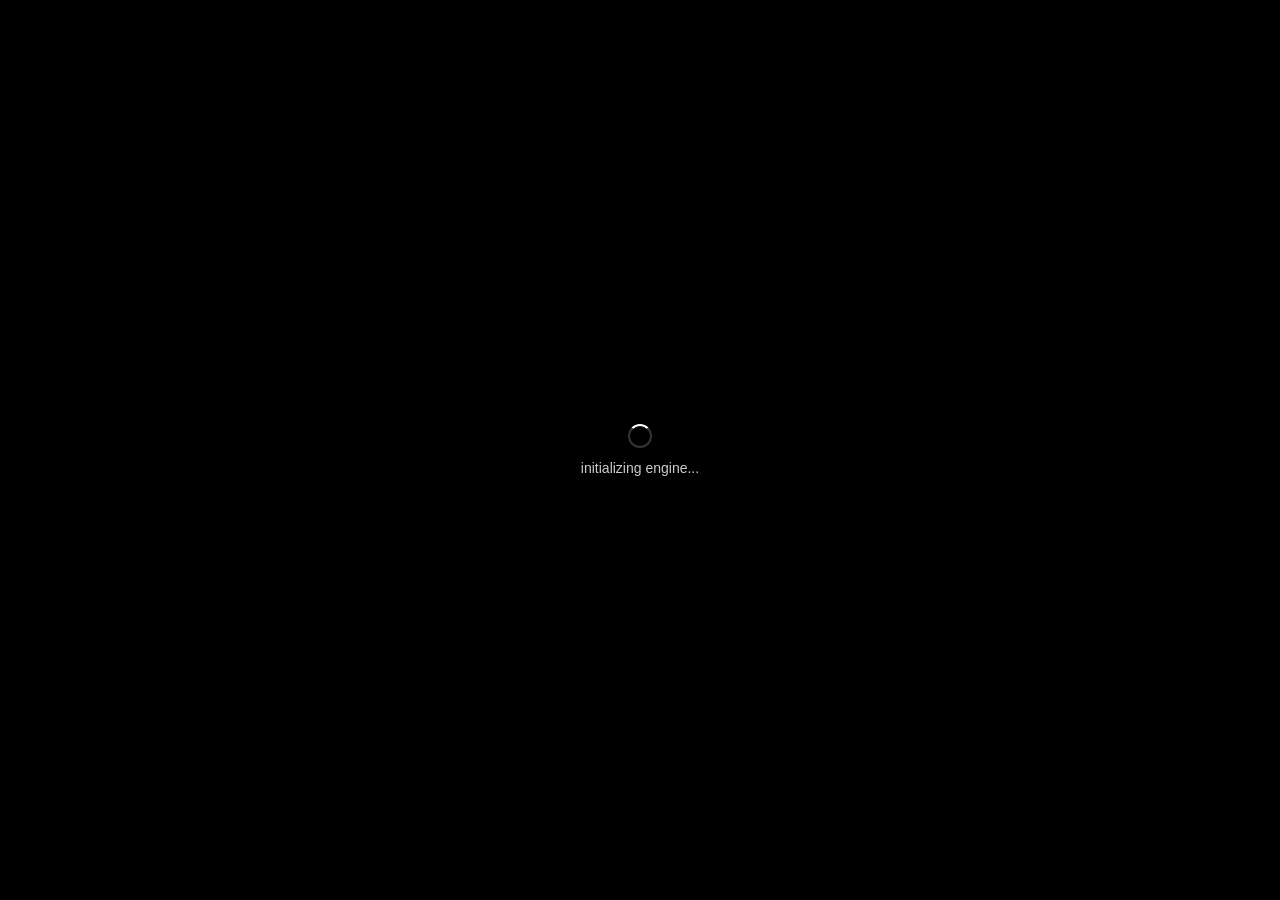
==== web/index.html @ b49cf596 "feat(web-ui): add burning ship button and update palette list" ====
<!DOCTYPE html>
<html lang="en">
<head>
    <meta charset="UTF-8">
    <meta name="viewport" content="width=device-width, initial-scale=1.0, maximum-scale=1.0, user-scalable=no, viewport-fit=cover">
    <meta name="apple-mobile-web-app-capable" content="yes">
    <meta name="apple-mobile-web-app-status-bar-style" content="black-translucent">
    <meta name="theme-color" content="#000000">
    <title>Mandelbrot Explorer</title>
    <link rel="stylesheet" href="style.css">
</head>
<body>
    <div id="loading-screen">
        <div class="spinner"></div>
        <div id="status">initializing engine...</div>
    </div>

    <canvas id="canvas" oncontextmenu="event.preventDefault()"></canvas>

    <div id="toolbar">
        <button onclick="Module._wasm_reset_view()">reset</button>
        <button onclick="Module._wasm_undo_zoom()">undo</button>
        <button onclick="toggleTour()" id="tourBtn">tour</button>
        <button onclick="Module._wasm_next_palette()" id="paletteBtn">palette</button>
        <button onclick="toggleGpu()" id="gpuBtn">gpu ✓</button>
        <button onclick="togglePrecision()" id="precisionBtn">32-bit</button>
        <button onclick="Module._wasm_toggle_julia()" id="juliaBtn">julia</button>
        <button onclick="Module._wasm_toggle_burning_ship()" id="shipBtn">ship</button>
        <button onclick="Module._wasm_adjust_iterations(100)">iter+</button>
        <button onclick="Module._wasm_adjust_iterations(-100)">iter-</button>
        <button onclick="copyLink()" id="copyBtn">copy link</button>
        <button onclick="downloadScreenshot()">screenshot</button>
    </div>

    <div id="debug-info"></div>
    <div id="zoom-box"></div>

    <div id="info">
        <span>Scroll=Zoom | L-Drag=Select | R-Drag=Pan | R=Reset | P=Pal | J=Julia | B=Ship | T=Tour | G=GPU | <span id="help-e-hint">E=64-bit | </span>S=Shot | Ctrl+Z=Undo | Arrows=Iter</span>
        <a href="https://github.com/tiw302/mandelbrot-c" target="_blank">github.com/tiw302/mandelbrot-c</a>
    </div>

    <script src="coi-serviceworker.js"></script>
    <script src="app.js"></script>
    <script async src="index.js"></script>
</body>
</html>
---- web/style.css ----
/* minimalist css reset */
* { margin: 0; padding: 0; box-sizing: border-box; -webkit-tap-highlight-color: transparent; }

@font-face {
    font-family: 'AppFont';
    src: url('assets/fonts/font.ttf') format('truetype');
}

body {
    background: #000;
    color: #ccc;
    font-family: 'AppFont', monospace;
    overflow: hidden;
    width: 100vw;
    height: 100vh;
    touch-action: none;
}

canvas {
    position: fixed;
    top: 0;
    left: 0;
    width: 100vw;
    height: 100vh;
    display: block;
    outline: none;
}

#toolbar {
    position: fixed;
    top: env(safe-area-inset-top, 0); 
    left: 0; right: 0;
    display: flex;
    flex-wrap: wrap;
    gap: 4px;
    padding: 8px;
    background: linear-gradient(to bottom, rgba(0,0,0,0.7), transparent);
    z-index: 10;
}

#toolbar button {
    background: rgba(34, 34, 34, 0.8);
    color: #eee;
    border: 1px solid #444;
    padding: 6px 8px;
    font-family: monospace;
    font-size: 12px;
    cursor: pointer;
    backdrop-filter: blur(4px);
    -webkit-backdrop-filter: blur(4px);
    border-radius: 2px;
    min-width: 65px;
    text-align: center;
}

#toolbar button:active { background: #555; }

@media (max-width: 600px) {
    #toolbar button { padding: 12px 16px; font-size: 13px; }
}

#debug-info {
    position: fixed;
    top: 50px;
    left: 10px;
    background: rgba(0, 0, 0, 0.7);
    color: #ffffff;
    padding: 8px 12px;
    font-size: 14px;
    border-radius: 4px;
    line-height: 1.4;
    white-space: pre;
    pointer-events: none;
    z-index: 10;
    backdrop-filter: blur(4px);
    -webkit-backdrop-filter: blur(4px);
}

@media (max-width: 600px) {
    #debug-info {
        top: auto;
        bottom: 35px; /* above the info bar */
        left: 5px;
        font-size: 11px;
        padding: 6px 10px;
        line-height: 1.3;
        background: rgba(0, 0, 0, 0.8);
    }
}

#zoom-box {
    position: fixed;
    border: 2px solid yellow;
    background: rgba(255, 255, 0, 0.2);
    pointer-events: none;
    display: none;
    z-index: 5;
}

#info {
    position: fixed;
    bottom: 0; left: 0; right: 0;
    padding: 4px 10px;
    background: rgba(0,0,0,0.6);
    font-size: 11px;
    color: #eee;
    z-index: 10;
    display: flex;
    justify-content: space-between;
    font-family: monospace;
    backdrop-filter: blur(4px);
    -webkit-backdrop-filter: blur(4px);
    border-top: 1px solid rgba(255,255,255,0.1);
}

#info a { color: #fff; text-decoration: none; opacity: 0.8; }
#info a:hover { opacity: 1; text-decoration: underline; }

@media (max-width: 600px) {
    #info { font-size: 9px; padding: 6px 8px; }
    #info span:first-child { display: none; } /* hide long text on mobile */
    #info::before { content: "Scroll/Pinch=Zoom | Drag=Move"; }
}

#loading-screen {
    position: fixed;
    inset: 0;
    background: #000;
    z-index: 100;
    display: flex;
    flex-direction: column;
    align-items: center;
    justify-content: center;
    font-size: 14px;
    font-family: -apple-system, sans-serif;
    transition: opacity 0.6s cubic-bezier(0.4, 0, 0.2, 1);
}

.spinner {
    width: 24px;
    height: 24px;
    border: 2px solid #333;
    border-top-color: #fff;
    border-radius: 50%;
    animation: spin 0.8s linear infinite;
    margin-bottom: 12px;
}

@keyframes spin { to { transform: rotate(360deg); } }
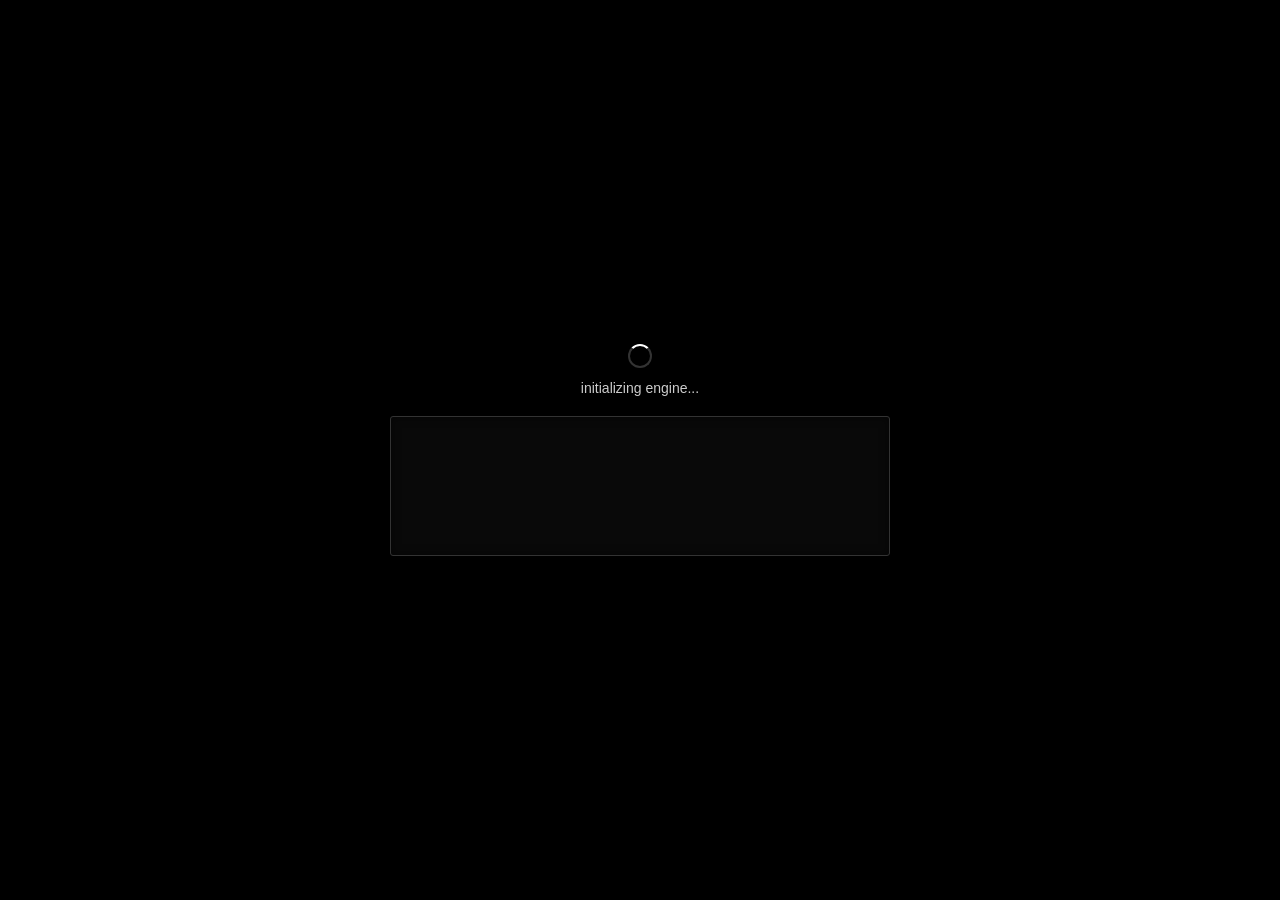
==== commit b5309adb: "web: design new interactive settings panel and logs console" ====
--- a/web/index.html
+++ b/web/index.html
@@ -13,26 +13,121 @@
     <div id="loading-screen">
         <div class="spinner"></div>
         <div id="status">initializing engine...</div>
+        <div id="loading-log"></div>
     </div>
 
     <canvas id="canvas" oncontextmenu="event.preventDefault()"></canvas>
 
-    <div id="toolbar">
-        <button onclick="Module._wasm_reset_view()">reset</button>
-        <button onclick="Module._wasm_undo_zoom()">undo</button>
-        <button onclick="toggleTour()" id="tourBtn">tour</button>
-        <button onclick="Module._wasm_next_palette()" id="paletteBtn">palette</button>
-        <button onclick="toggleGpu()" id="gpuBtn">gpu ✓</button>
-        <button onclick="togglePrecision()" id="precisionBtn">32-bit</button>
-        <button onclick="Module._wasm_toggle_julia()" id="juliaBtn">julia</button>
-        <button onclick="Module._wasm_toggle_burning_ship()" id="shipBtn">ship</button>
-        <button onclick="Module._wasm_adjust_iterations(100)">iter+</button>
-        <button onclick="Module._wasm_adjust_iterations(-100)">iter-</button>
-        <button onclick="copyLink()" id="copyBtn">copy link</button>
-        <button onclick="downloadScreenshot()">screenshot</button>
+    <div id="ui-overlay">
+        <div id="toolbar">
+            <button onclick="Module._wasm_reset_view()">reset</button>
+            <button onclick="Module._wasm_undo_zoom()">undo</button>
+            <button onclick="toggleTour()" id="tourBtn">tour</button>
+            <button onclick="Module._wasm_next_palette()" id="paletteBtn">palette</button>
+            <button onclick="toggleGpu()" id="gpuBtn">gpu ✓</button>
+            <button onclick="togglePrecision()" id="precisionBtn">32-bit</button>
+            <button onclick="Module._wasm_toggle_julia()" id="juliaBtn">julia</button>
+            <button onclick="Module._wasm_toggle_burning_ship()" id="shipBtn">ship</button>
+            <button onclick="Module._wasm_adjust_iterations(100)">iter+</button>
+            <button onclick="Module._wasm_adjust_iterations(-100)">iter-</button>
+            <button onclick="copyLink()" id="copyBtn">copy link</button>
+            <button onclick="downloadScreenshot()">screenshot</button>
+            <button onclick="toggleSettings()" id="settingsBtn">settings ⚙</button>
+        </div>
+        <div id="debug-info"></div>
     </div>
 
-    <div id="debug-info"></div>
+    <div id="settings-panel">
+        <div class="settings-title">--- settings ---</div>
+        <div class="settings-row">
+            <span>engine:</span>
+            <button onclick="toggleGpu()" id="setGpuBtn">cpu</button>
+        </div>
+        <div class="settings-row" id="setPrecisionRow">
+            <span>precision:</span>
+            <button onclick="togglePrecision()" id="setPrecisionBtn">32-bit</button>
+        </div>
+        <div class="settings-row">
+            <span>mode:</span>
+            <select onchange="changeFractalMode(this.value)" id="setFractalModeSelect">
+                <option value="mandelbrot">mandelbrot</option>
+                <option value="julia">julia</option>
+                <option value="ship">burning ship</option>
+            </select>
+        </div>
+        <div class="settings-row">
+            <span>palette:</span>
+            <select onchange="changePalette(this.value)" id="setPaletteSelect">
+                <option value="0">sine wave</option>
+                <option value="1">ultra fractal</option>
+                <option value="2">rainbow</option>
+                <option value="3">fire</option>
+                <option value="4">electric</option>
+                <option value="5">ice</option>
+                <option value="6">green</option>
+                <option value="7">monochrome</option>
+                <option value="8">cyclic</option>
+            </select>
+        </div>
+        <div class="settings-row">
+            <span>iterations:</span>
+            <div style="display: flex; gap: 6px; align-items: center;">
+                <button onclick="Module._wasm_adjust_iterations(-100)">-100</button>
+                <span id="setIterationsVal">500</span>
+                <button onclick="Module._wasm_adjust_iterations(100)">+100</button>
+            </div>
+        </div>
+
+        <div class="settings-title" style="margin-top: 6px;">--- coordinates ---</div>
+        <div class="settings-row">
+            <span>center re:</span>
+            <input type="text" id="setCenterRe" style="width: 140px;" onchange="updateCoordinatesFromSettings()">
+        </div>
+        <div class="settings-row">
+            <span>center im:</span>
+            <input type="text" id="setCenterIm" style="width: 140px;" onchange="updateCoordinatesFromSettings()">
+        </div>
+        <div class="settings-row">
+            <span>zoom:</span>
+            <input type="text" id="setZoom" style="width: 140px;" onchange="updateCoordinatesFromSettings()">
+        </div>
+
+        <div id="setJuliaCoordsRow" style="display: none; flex-direction: column; gap: 8px;">
+            <div class="settings-title" style="margin-top: 6px; border-bottom: none;">--- julia constant ---</div>
+            <div class="settings-row">
+                <span>julia re:</span>
+                <div style="display: flex; gap: 4px; align-items: center;">
+                    <button onclick="adjustJuliaC(-0.01, 0)">-</button>
+                    <input type="text" id="setJuliaRe" style="width: 80px;" onchange="updateCoordinatesFromSettings()">
+                    <button onclick="adjustJuliaC(0.01, 0)">+</button>
+                </div>
+            </div>
+            <div class="settings-row">
+                <span>julia im:</span>
+                <div style="display: flex; gap: 4px; align-items: center;">
+                    <button onclick="adjustJuliaC(0, -0.01)">-</button>
+                    <input type="text" id="setJuliaIm" style="width: 80px;" onchange="updateCoordinatesFromSettings()">
+                    <button onclick="adjustJuliaC(0, 0.01)">+</button>
+                </div>
+            </div>
+            <div class="settings-row">
+                <span>track pointer:</span>
+                <button onclick="toggleJuliaLock()" id="setJuliaLockBtn">unlocked</button>
+            </div>
+        </div>
+
+        <div class="settings-title" style="margin-top: 6px;">--- actions ---</div>
+        <div style="display: grid; grid-template-columns: 1fr 1fr; gap: 8px;">
+            <button onclick="Module._wasm_reset_view()">reset view</button>
+            <button onclick="Module._wasm_undo_zoom()">undo zoom</button>
+            <button onclick="toggleTour()" id="setTourBtn">start tour</button>
+            <button onclick="downloadScreenshot()">screenshot</button>
+            <button onclick="copyLink()" id="setCopyBtn" style="grid-column: span 2;">copy shareable link</button>
+        </div>
+
+        <button onclick="toggleSettings()" class="settings-close">close</button>
+    </div>
+
     <div id="zoom-box"></div>
 
     <div id="info">
--- a/web/style.css
+++ b/web/style.css
@@ -26,19 +26,29 @@
     outline: none;
 }
 
-#toolbar {
+/* ui overlay wrapper */
+#ui-overlay {
     position: fixed;
     top: env(safe-area-inset-top, 0); 
     left: 0; right: 0;
+    display: flex;
+    flex-direction: column;
+    z-index: 10;
+    pointer-events: none;
+}
+
+#toolbar {
     display: flex;
     flex-wrap: wrap;
     gap: 4px;
     padding: 8px;
     background: linear-gradient(to bottom, rgba(0,0,0,0.7), transparent);
-    z-index: 10;
+    pointer-events: auto;
+    width: 100%;
 }
 
 #toolbar button {
+    flex-shrink: 0;
     background: rgba(34, 34, 34, 0.8);
     color: #eee;
     border: 1px solid #444;
@@ -51,18 +61,25 @@
     border-radius: 2px;
     min-width: 65px;
     text-align: center;
-}
-
-#toolbar button:active { background: #555; }
-
-@media (max-width: 600px) {
-    #toolbar button { padding: 12px 16px; font-size: 13px; }
+    /* subtle animations */
+    transition: background-color 0.15s ease, border-color 0.15s ease, transform 0.1s ease;
+}
+
+#toolbar button:hover {
+    background: rgba(68, 68, 68, 0.9);
+    border-color: #666;
+    color: #fff;
+}
+
+#toolbar button:active {
+    background: rgba(85, 85, 85, 0.9);
+    transform: scale(0.95);
 }
 
 #debug-info {
-    position: fixed;
-    top: 50px;
-    left: 10px;
+    margin-top: 6px;
+    margin-left: 10px;
+    align-self: flex-start;
     background: rgba(0, 0, 0, 0.7);
     color: #ffffff;
     padding: 8px 12px;
@@ -71,16 +88,19 @@
     line-height: 1.4;
     white-space: pre;
     pointer-events: none;
-    z-index: 10;
     backdrop-filter: blur(4px);
     -webkit-backdrop-filter: blur(4px);
 }
 
 @media (max-width: 600px) {
     #debug-info {
+        position: fixed;
         top: auto;
         bottom: 35px; /* above the info bar */
         left: 5px;
+        align-self: auto;
+        margin-top: 0;
+        margin-left: 0;
         font-size: 11px;
         padding: 6px 10px;
         line-height: 1.3;
@@ -147,3 +167,111 @@
 }
 
 @keyframes spin { to { transform: rotate(360deg); } }
+
+/* console log terminal inside loading screen */
+#loading-log {
+    width: 85%;
+    max-width: 500px;
+    height: 140px;
+    margin-top: 20px;
+    background: rgba(10, 10, 10, 0.9);
+    border: 1px solid #333;
+    font-family: monospace;
+    font-size: 11px;
+    color: #ffffff;
+    padding: 8px 12px;
+    overflow-y: auto;
+    text-align: left;
+    white-space: pre-wrap;
+    border-radius: 3px;
+    box-shadow: inset 0 0 10px rgba(0, 0, 0, 0.5);
+    line-height: 1.4;
+}
+
+/* retro settings panel overlay */
+#settings-panel {
+    position: fixed;
+    top: 50%;
+    left: 50%;
+    transform: translate(-50%, -50%) scale(0.9);
+    background: rgba(20, 20, 20, 0.95);
+    color: #ccc;
+    border: 2px solid #555;
+    padding: 16px;
+    font-family: monospace;
+    z-index: 100;
+    width: 320px;
+    border-radius: 4px;
+    display: flex;
+    flex-direction: column;
+    gap: 12px;
+    box-shadow: 0 10px 30px rgba(0, 0, 0, 0.85);
+    /* popup transitions */
+    opacity: 0;
+    pointer-events: none;
+    transition: opacity 0.2s ease, transform 0.2s cubic-bezier(0.175, 0.885, 0.32, 1.275);
+}
+
+#settings-panel.active {
+    opacity: 1;
+    pointer-events: auto;
+    transform: translate(-50%, -50%) scale(1);
+}
+
+.settings-title {
+    font-weight: bold;
+    text-align: center;
+    border-bottom: 1px dashed #555;
+    padding-bottom: 6px;
+    text-transform: uppercase;
+    color: #eee;
+}
+
+.settings-row {
+    display: flex;
+    justify-content: space-between;
+    align-items: center;
+    font-size: 13px;
+}
+
+#settings-panel button, #settings-panel select, #settings-panel input {
+    background: rgba(45, 45, 45, 0.8);
+    color: #eee;
+    border: 1px solid #555;
+    padding: 4px 8px;
+    font-family: monospace;
+    font-size: 12px;
+    border-radius: 2px;
+    outline: none;
+}
+
+#settings-panel button, #settings-panel select {
+    cursor: pointer;
+    transition: background-color 0.15s ease, transform 0.1s ease;
+}
+
+#settings-panel button:hover, #settings-panel select:hover {
+    background: rgba(68, 68, 68, 0.9);
+}
+
+#settings-panel button:active {
+    background: rgba(85, 85, 85, 0.9);
+    transform: scale(0.95);
+}
+
+#settings-panel input {
+    background: rgba(10, 10, 10, 0.8);
+    border: 1px solid #555;
+    padding: 3px 6px;
+    color: #fff;
+}
+
+#settings-panel input:focus {
+    border-color: #888;
+}
+
+.settings-close {
+    margin-top: 8px;
+    align-self: center;
+    width: 80px;
+}
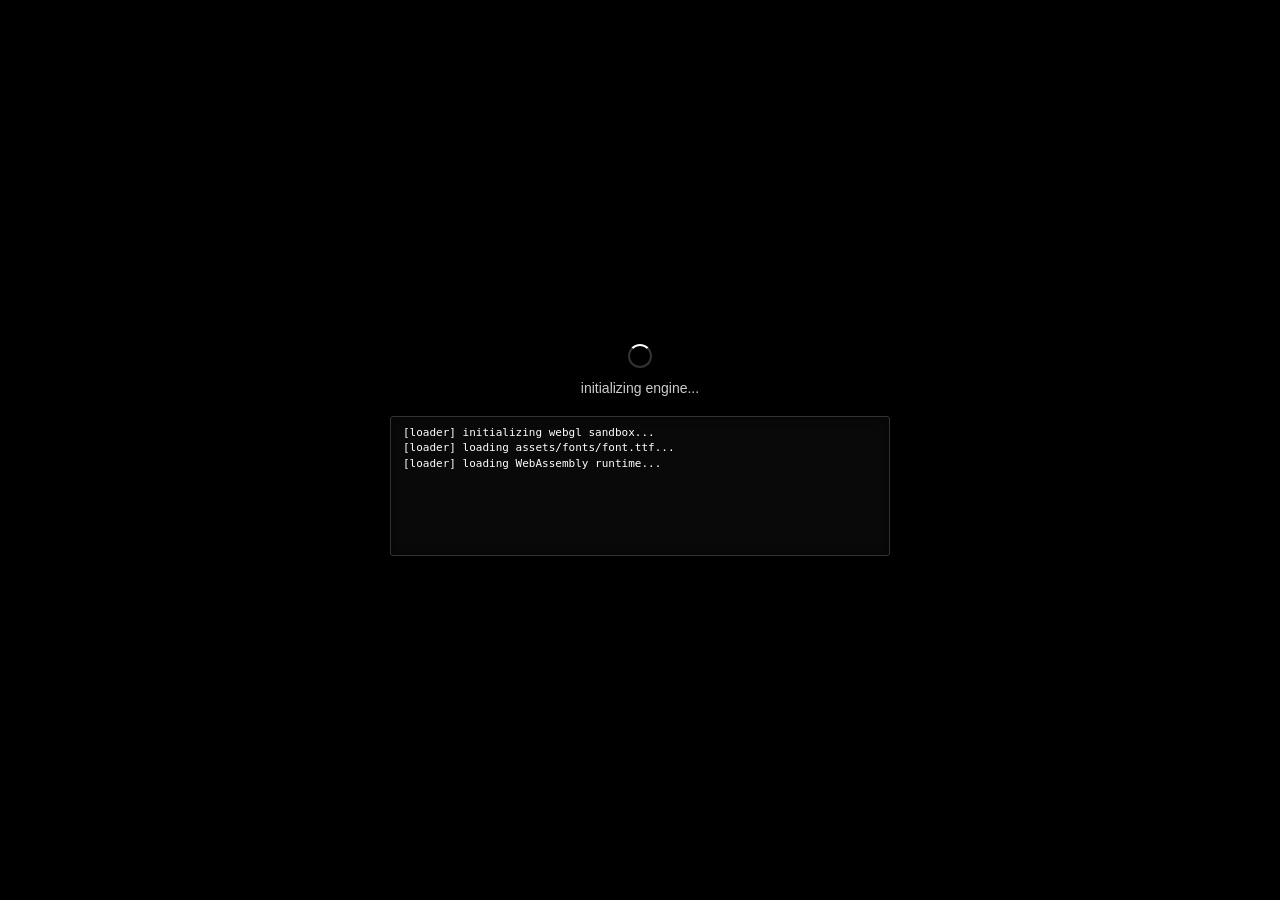
==== commit 6e822d0b: "feat: add alert for disabled 128-bit mode and update default iters" ====
--- a/web/index.html
+++ b/web/index.html
@@ -73,7 +73,7 @@
             <span>iterations:</span>
             <div style="display: flex; gap: 6px; align-items: center;">
                 <button onclick="Module._wasm_adjust_iterations(-100)">-100</button>
-                <span id="setIterationsVal">500</span>
+                <span id="setIterationsVal">350</span>
                 <button onclick="Module._wasm_adjust_iterations(100)">+100</button>
             </div>
         </div>
@@ -128,10 +128,21 @@
         <button onclick="toggleSettings()" class="settings-close">close</button>
     </div>
 
+    <div id="alert-panel">
+        <div class="settings-title">--- precision disabled ---</div>
+        <div style="font-size: 13px; line-height: 1.5; text-align: center; margin: 10px 0;">
+            128-bit precision requires intense computational power and is disabled on the Web version to prevent browser freezes.<br><br>
+            To use 128-bit mode, please compile and run the Desktop (C) version of this application locally.
+        </div>
+        <div style="display: flex; justify-content: center;">
+            <button onclick="closeAlert()" class="settings-close">dismiss</button>
+        </div>
+    </div>
+
     <div id="zoom-box"></div>
 
     <div id="info">
-        <span>Scroll=Zoom | L-Drag=Select | R-Drag=Pan | R=Reset | P=Pal | J=Julia | B=Ship | T=Tour | G=GPU | <span id="help-e-hint">E=64-bit | </span>S=Shot | Ctrl+Z=Undo | Arrows=Iter</span>
+        <span>Scroll=Zoom | L-Drag=Select | R-Drag=Pan | R=Reset | P=Pal | J=Julia | B=Ship | T=Tour | G=GPU | <span id="help-e-hint">E=Prec | </span>S=Shot | Ctrl+Z=Undo | Arrows=Iter</span>
         <a href="https://github.com/tiw302/mandelbrot-c" target="_blank">github.com/tiw302/mandelbrot-c</a>
     </div>
 
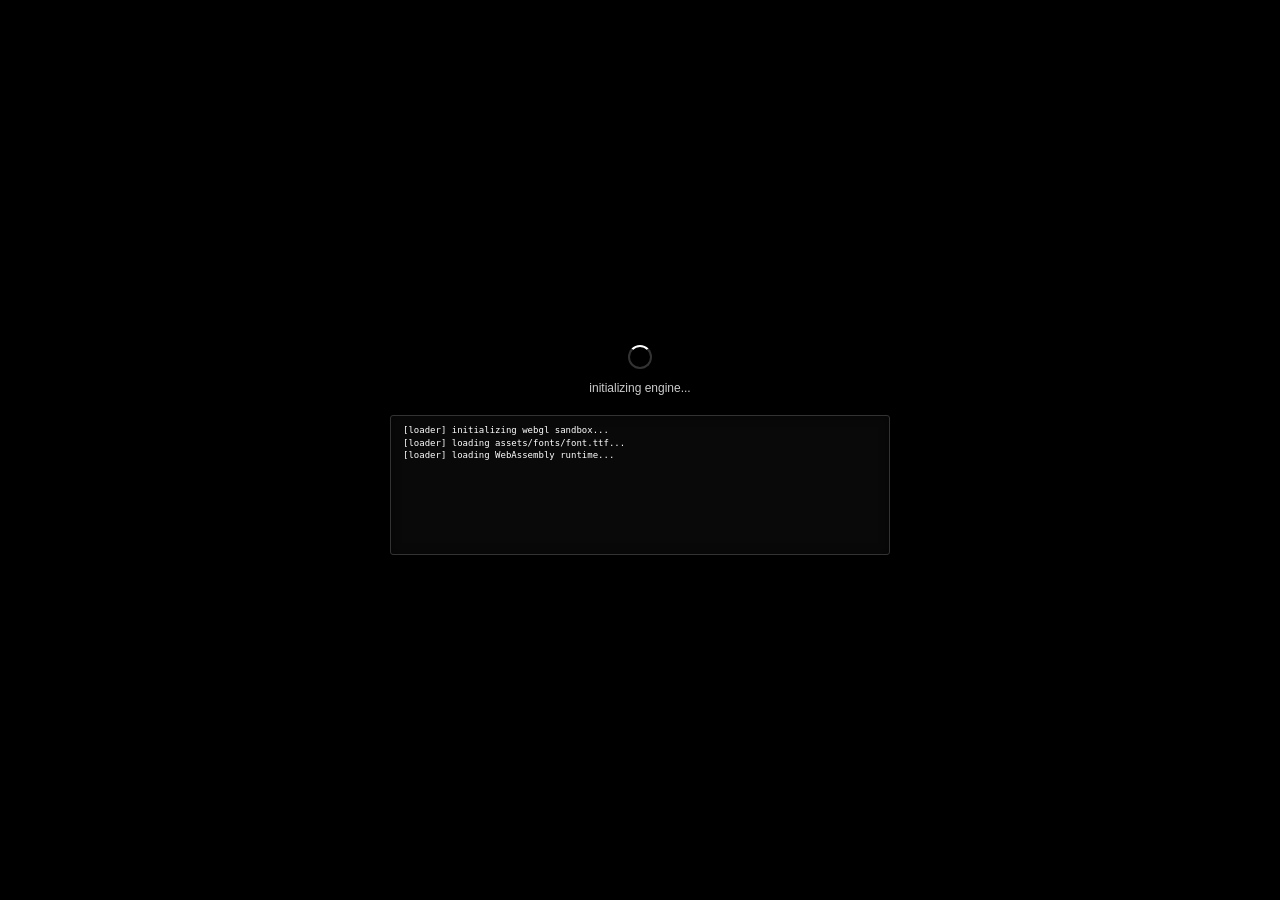
==== commit 9217ce37: "feat(web): update web frontend index.html • Implement significant additions and enhancements in inde" ====
--- a/web/index.html
+++ b/web/index.html
@@ -1,14 +1,27 @@
 <!DOCTYPE html>
 <html lang="en">
+
 <head>
     <meta charset="UTF-8">
-    <meta name="viewport" content="width=device-width, initial-scale=1.0, maximum-scale=1.0, user-scalable=no, viewport-fit=cover">
+    <meta name="viewport"
+        content="width=device-width, initial-scale=1.0, maximum-scale=1.0, user-scalable=no, viewport-fit=cover">
     <meta name="apple-mobile-web-app-capable" content="yes">
     <meta name="apple-mobile-web-app-status-bar-style" content="black-translucent">
     <meta name="theme-color" content="#000000">
     <title>Mandelbrot Explorer</title>
+    <style>
+        .btn-icon {
+            width: 10px;
+            height: 10px;
+            vertical-align: middle;
+            margin-right: 4px;
+            margin-top: -2px;
+            pointer-events: none;
+        }
+    </style>
     <link rel="stylesheet" href="style.css">
 </head>
+
 <body>
     <div id="loading-screen">
         <div class="spinner"></div>
@@ -20,19 +33,21 @@
 
     <div id="ui-overlay">
         <div id="toolbar">
-            <button onclick="Module._wasm_reset_view()">reset</button>
-            <button onclick="Module._wasm_undo_zoom()">undo</button>
-            <button onclick="toggleTour()" id="tourBtn">tour</button>
-            <button onclick="Module._wasm_next_palette()" id="paletteBtn">palette</button>
-            <button onclick="toggleGpu()" id="gpuBtn">gpu ✓</button>
-            <button onclick="togglePrecision()" id="precisionBtn">32-bit</button>
-            <button onclick="Module._wasm_toggle_julia()" id="juliaBtn">julia</button>
-            <button onclick="Module._wasm_toggle_burning_ship()" id="shipBtn">ship</button>
-            <button onclick="Module._wasm_adjust_iterations(100)">iter+</button>
-            <button onclick="Module._wasm_adjust_iterations(-100)">iter-</button>
-            <button onclick="copyLink()" id="copyBtn">copy link</button>
-            <button onclick="downloadScreenshot()">screenshot</button>
-            <button onclick="toggleSettings()" id="settingsBtn">settings ⚙</button>
+            <button onclick="Module._wasm_reset_view()" title="Reset View (R)"><img src="assets/icons/reset.svg" class="btn-icon">reset (R)</button>
+            <button onclick="Module._wasm_undo_zoom()" title="Undo Zoom (Ctrl+Z)"><img src="assets/icons/undo.svg" class="btn-icon">undo (Ctrl+Z)</button>
+            <button onclick="toggleTour()" id="tourBtn" title="Toggle Tour (T)"><img src="assets/icons/tour.svg" class="btn-icon">tour (T)</button>
+            <button onclick="Module._wasm_next_palette()" id="paletteBtn" title="Next Palette (P)"><img src="assets/icons/palette.svg" class="btn-icon">palette (P)</button>
+            <button onclick="toggleGpu()" id="gpuBtn" title="Toggle GPU/CPU (G)"><img src="assets/icons/gpu.svg" class="btn-icon">gpu ✓ (G)</button>
+            <button onclick="togglePrecision()" id="precisionBtn" title="Toggle Precision (E)"><img src="assets/icons/precision.svg" class="btn-icon">32-bit (E)</button>
+            <button onclick="Module._wasm_toggle_julia()" id="juliaBtn" title="Toggle Julia Mode (J)"><img src="assets/icons/julia.svg" class="btn-icon">julia (J)</button>
+            <button onclick="toggleJuliaLock()" id="juliaLockToolbarBtn" style="display: none;" title="Toggle Julia Lock (L)"><img src="assets/icons/unlock.svg" class="btn-icon" id="toolbarLockIcon">unlocked (L)</button>
+            <button onclick="Module._wasm_cycle_fractal()" id="fractalBtn" title="Cycle Fractal Mode (F)"><img src="assets/icons/fractal.svg" class="btn-icon">fractal (F)</button>
+            <button onclick="Module._wasm_adjust_iterations(100)" title="Increase Iterations (ArrowUp)"><img src="assets/icons/plus.svg" class="btn-icon">iter+ (↑)</button>
+            <button onclick="Module._wasm_adjust_iterations(-100)" title="Decrease Iterations (ArrowDown)"><img src="assets/icons/minus.svg" class="btn-icon">iter- (↓)</button>
+            <button onclick="copyLink()" id="copyBtn" title="Copy Link (C)"><img src="assets/icons/copy.svg" class="btn-icon">copy link (C)</button>
+            <button onclick="downloadScreenshot()" title="Save Screenshot (S)"><img src="assets/icons/screenshot.svg" class="btn-icon">screenshot (S)</button>
+            <button onclick="toggleInfo()" id="infoBtn" title="About / Info (I)"><img src="assets/icons/about.svg" class="btn-icon">about (I)</button>
+            <button onclick="toggleSettings()" id="settingsBtn" title="Settings / Options (O)"><img src="assets/icons/settings.svg" class="btn-icon">settings (O)</button>
         </div>
         <div id="debug-info"></div>
     </div>
@@ -50,23 +65,13 @@
         <div class="settings-row">
             <span>mode:</span>
             <select onchange="changeFractalMode(this.value)" id="setFractalModeSelect">
-                <option value="mandelbrot">mandelbrot</option>
-                <option value="julia">julia</option>
-                <option value="ship">burning ship</option>
+                <option value="loading">loading...</option>
             </select>
         </div>
         <div class="settings-row">
             <span>palette:</span>
             <select onchange="changePalette(this.value)" id="setPaletteSelect">
-                <option value="0">sine wave</option>
-                <option value="1">ultra fractal</option>
-                <option value="2">rainbow</option>
-                <option value="3">fire</option>
-                <option value="4">electric</option>
-                <option value="5">ice</option>
-                <option value="6">green</option>
-                <option value="7">monochrome</option>
-                <option value="8">cyclic</option>
+                <option value="loading">loading...</option>
             </select>
         </div>
         <div class="settings-row">
@@ -90,6 +95,11 @@
         <div class="settings-row">
             <span>zoom:</span>
             <input type="text" id="setZoom" style="width: 140px;" onchange="updateCoordinatesFromSettings()">
+        </div>
+
+        <div class="settings-row">
+            <span>julia mode:</span>
+            <button onclick="Module._wasm_toggle_julia()" id="setJuliaBtn">OFF</button>
         </div>
 
         <div id="setJuliaCoordsRow" style="display: none; flex-direction: column; gap: 8px;">
@@ -117,12 +127,21 @@
         </div>
 
         <div class="settings-title" style="margin-top: 6px;">--- actions ---</div>
+        <div class="settings-row" style="margin-bottom: 8px;">
+            <span>tour speed:</span>
+            <div style="display: flex; gap: 6px; align-items: center; flex: 1; margin-left: 10px;">
+                <input type="range" id="setTourSpeed" min="0.1" max="5.0" step="0.1" value="1.0" style="flex: 1;" onchange="updateTourSpeed(this.value)" oninput="document.getElementById('tourSpeedVal').innerText = parseFloat(this.value).toFixed(1) + 'x'">
+                <span id="tourSpeedVal" style="width: 25px; text-align: right;">1.0x</span>
+            </div>
+        </div>
         <div style="display: grid; grid-template-columns: 1fr 1fr; gap: 8px;">
-            <button onclick="Module._wasm_reset_view()">reset view</button>
-            <button onclick="Module._wasm_undo_zoom()">undo zoom</button>
-            <button onclick="toggleTour()" id="setTourBtn">start tour</button>
-            <button onclick="downloadScreenshot()">screenshot</button>
-            <button onclick="copyLink()" id="setCopyBtn" style="grid-column: span 2;">copy shareable link</button>
+            <button onclick="Module._wasm_reset_view()"><img src="assets/icons/reset.svg" class="btn-icon">reset view (R)</button>
+            <button onclick="Module._wasm_undo_zoom()"><img src="assets/icons/undo.svg" class="btn-icon">undo zoom (Ctrl+Z)</button>
+            <button onclick="toggleTour()" id="setTourBtn"><img src="assets/icons/tour.svg" class="btn-icon">start tour (T)</button>
+            <button onclick="downloadScreenshot()"><img src="assets/icons/screenshot.svg" class="btn-icon">screenshot (S)</button>
+            <button onclick="copyLink()" id="setCopyBtn"><img src="assets/icons/copy.svg" class="btn-icon">copy link (C)</button>
+            <button onclick="showSystemLogs()"><img src="assets/icons/terminal.svg" class="btn-icon">view system logs</button>
+            <button onclick="window.open('https://github.com/tiw302/mandelbrot-c', '_blank')" style="grid-column: span 2;"><img src="assets/icons/github.svg" class="btn-icon">view source (github)</button>
         </div>
 
         <button onclick="toggleSettings()" class="settings-close">close</button>
@@ -131,7 +150,8 @@
     <div id="alert-panel">
         <div class="settings-title">--- precision disabled ---</div>
         <div style="font-size: 13px; line-height: 1.5; text-align: center; margin: 10px 0;">
-            128-bit precision requires intense computational power and is disabled on the Web version to prevent browser freezes.<br><br>
+            128-bit precision requires intense computational power and is disabled on the Web version to prevent browser
+            freezes.<br><br>
             To use 128-bit mode, please compile and run the Desktop (C) version of this application locally.
         </div>
         <div style="display: flex; justify-content: center;">
@@ -139,15 +159,50 @@
         </div>
     </div>
 
+    <div id="error-overlay" style="display: none; position: fixed; top: 0; left: 0; width: 100vw; height: 100vh; background: rgba(0,0,0,0.85); z-index: 10000; flex-direction: column; justify-content: center; align-items: center; text-align: center; color: #ff5555; padding: 20px; box-sizing: border-box;">
+        <h2 style="margin: 0 0 15px 0;">Fatal Error</h2>
+        <div id="error-message" style="font-size: 14px; max-width: 600px; word-wrap: break-word; font-family: monospace; line-height: 1.5;"></div>
+        <button onclick="location.reload()" style="margin-top: 25px; padding: 10px 20px; background: #ff5555; color: #000; border: none; font-weight: bold; cursor: pointer;">Reload Application</button>
+    </div>
+
+
+    <div id="info-panel">
+        <div class="settings-title">--- about mandelbrot-c ---</div>
+        <div style="font-size: 12px; line-height: 1.4; margin: 10px 0; max-height: 300px; overflow-y: auto; padding-right: 5px; text-transform: lowercase;">
+            <p style="margin-bottom: 8px; color: #fff;">a high-performance fractal explorer written in c99.</p>
+
+            <p style="margin-bottom: 4px;"><strong>features:</strong></p>
+            <ul style="margin-left: 15px; margin-bottom: 8px; font-size: 11px;">
+                <li style="margin-bottom: 4px;">explore mandelbrot, burning ship, tricorn, celtic, and buffalo.</li>
+                <li style="margin-bottom: 4px;">interactive julia mode with coordinate tracking (press J).</li>
+                <li style="margin-bottom: 4px;">automated tour mode for cinematic exploration (press T).</li>
+                <li>multi-threaded cpu & webgl 2.0 gpu rendering.</li>
+            </ul>
+
+            <p style="margin-bottom: 4px;"><strong>web vs desktop app:</strong></p>
+            <ul style="margin-left: 15px; margin-bottom: 8px; font-size: 11px;">
+                <li style="margin-bottom: 4px;">web: supports url sharing, screenshots, and 64-bit gpu precision.</li>
+                <li>desktop: adds 128-bit deep zoom precision, video recording, 8k mega screenshots, and local bookmarks.</li>
+            </ul>
+
+            <p style="margin-bottom: 4px; font-size: 11px; color: #aaa;"><strong>tech stack:</strong> c99, webgl 2.0, sokol_gfx, emscripten (wasm)</p>
+        </div>
+        <div style="display: flex; justify-content: center;">
+            <button onclick="toggleInfo()" class="settings-close">close</button>
+        </div>
+    </div>
+
     <div id="zoom-box"></div>
 
     <div id="info">
-        <span>Scroll=Zoom | L-Drag=Select | R-Drag=Pan | R=Reset | P=Pal | J=Julia | B=Ship | T=Tour | G=GPU | <span id="help-e-hint">E=Prec | </span>S=Shot | Ctrl+Z=Undo | Arrows=Iter</span>
-        <a href="https://github.com/tiw302/mandelbrot-c" target="_blank">github.com/tiw302/mandelbrot-c</a>
+        <span>Scroll=Zoom | L-Drag=Select | R-Drag=Pan | R=Reset | P=Pal | J=Julia | L=Lock | F=Fractal | T=Tour | G=GPU | <span
+                id="help-e-hint">E=Prec | </span>S=Shot | C=Copy | I=Info | O=Opt | Ctrl+Z=Undo | Arrows=Iter</span>
+        <a href="https://github.com/tiw302/mandelbrot-c" target="_blank"><img src="assets/icons/github.svg" class="btn-icon">github.com/tiw302/mandelbrot-c</a>
     </div>
 
     <script src="coi-serviceworker.js"></script>
     <script src="app.js"></script>
     <script async src="index.js"></script>
 </body>
+
 </html>
--- a/web/style.css
+++ b/web/style.css
@@ -1,5 +1,9 @@
-/* minimalist css reset */
-* { margin: 0; padding: 0; box-sizing: border-box; -webkit-tap-highlight-color: transparent; }
+* {
+    margin: 0;
+    padding: 0;
+    box-sizing: border-box;
+    -webkit-tap-highlight-color: transparent;
+}
 
 @font-face {
     font-family: 'AppFont';
@@ -29,8 +33,9 @@
 /* ui overlay wrapper */
 #ui-overlay {
     position: fixed;
-    top: env(safe-area-inset-top, 0); 
-    left: 0; right: 0;
+    top: env(safe-area-inset-top, 0);
+    left: 0;
+    right: 0;
     display: flex;
     flex-direction: column;
     z-index: 10;
@@ -42,7 +47,7 @@
     flex-wrap: wrap;
     gap: 4px;
     padding: 8px;
-    background: linear-gradient(to bottom, rgba(0,0,0,0.7), transparent);
+    background: linear-gradient(to bottom, rgba(0, 0, 0, 0.7), transparent);
     pointer-events: auto;
     width: 100%;
 }
@@ -54,14 +59,13 @@
     border: 1px solid #444;
     padding: 6px 8px;
     font-family: monospace;
-    font-size: 12px;
+    font-size: 8px;
     cursor: pointer;
     backdrop-filter: blur(4px);
     -webkit-backdrop-filter: blur(4px);
     border-radius: 2px;
     min-width: 65px;
     text-align: center;
-    /* subtle animations */
     transition: background-color 0.15s ease, border-color 0.15s ease, transform 0.1s ease;
 }
 
@@ -77,34 +81,40 @@
 }
 
 #debug-info {
-    margin-top: 6px;
+    display: block; /* Permanently show it */
+    align-self: flex-start;
+    margin-top: 10px;
     margin-left: 10px;
-    align-self: flex-start;
     background: rgba(0, 0, 0, 0.7);
     color: #ffffff;
-    padding: 8px 12px;
-    font-size: 14px;
-    border-radius: 4px;
-    line-height: 1.4;
+    padding: 10px 14px;
+    font-size: 11px;
+    border-radius: 3px;
+    line-height: 1.5;
     white-space: pre;
     pointer-events: none;
     backdrop-filter: blur(4px);
     -webkit-backdrop-filter: blur(4px);
+    border: 1px solid rgba(255, 255, 255, 0.15);
+    z-index: 20;
+    box-shadow: 0 4px 6px rgba(0, 0, 0, 0.3);
 }
 
 @media (max-width: 600px) {
     #debug-info {
-        position: fixed;
-        top: auto;
-        bottom: 35px; /* above the info bar */
-        left: 5px;
-        align-self: auto;
-        margin-top: 0;
-        margin-left: 0;
-        font-size: 11px;
-        padding: 6px 10px;
+        margin-top: auto; /* Push it down if in flex column */
+        position: fixed; /* On mobile, keep it fixed to the bottom to save space */
+        bottom: 55px; /* Moved up to avoid overlapping with #info */
+        left: 5px; /* Move to left side on mobile */
+        right: auto;
+        font-size: 8px; /* Much smaller text */
+        padding: 6px 8px;
         line-height: 1.3;
-        background: rgba(0, 0, 0, 0.8);
+        border-radius: 4px;
+    }
+
+    #info span {
+        display: none; /* Hide keyboard shortcuts on mobile */
     }
 }
 
@@ -119,10 +129,12 @@
 
 #info {
     position: fixed;
-    bottom: 0; left: 0; right: 0;
+    bottom: 0;
+    left: 0;
+    right: 0;
     padding: 4px 10px;
-    background: rgba(0,0,0,0.6);
-    font-size: 11px;
+    background: rgba(0, 0, 0, 0.6);
+    font-size: 9px;
     color: #eee;
     z-index: 10;
     display: flex;
@@ -130,16 +142,35 @@
     font-family: monospace;
     backdrop-filter: blur(4px);
     -webkit-backdrop-filter: blur(4px);
-    border-top: 1px solid rgba(255,255,255,0.1);
-}
-
-#info a { color: #fff; text-decoration: none; opacity: 0.8; }
-#info a:hover { opacity: 1; text-decoration: underline; }
+    border-top: 1px solid rgba(255, 255, 255, 0.1);
+    pointer-events: none;
+}
+
+#info a {
+    color: #fff;
+    text-decoration: none;
+    opacity: 0.8;
+    pointer-events: auto;
+}
+
+#info a:hover {
+    opacity: 1;
+    text-decoration: underline;
+}
 
 @media (max-width: 600px) {
-    #info { font-size: 9px; padding: 6px 8px; }
-    #info span:first-child { display: none; } /* hide long text on mobile */
-    #info::before { content: "Scroll/Pinch=Zoom | Drag=Move"; }
+    #info {
+        font-size: 7px;
+        padding: 6px 8px;
+    }
+
+    #info span:first-child {
+        display: none;
+    }
+
+    #info::before {
+        content: "Scroll/Pinch=Zoom | Drag=Move";
+    }
 }
 
 #loading-screen {
@@ -151,7 +182,7 @@
     flex-direction: column;
     align-items: center;
     justify-content: center;
-    font-size: 14px;
+    font-size: 12px;
     font-family: -apple-system, sans-serif;
     transition: opacity 0.6s cubic-bezier(0.4, 0, 0.2, 1);
 }
@@ -166,9 +197,12 @@
     margin-bottom: 12px;
 }
 
-@keyframes spin { to { transform: rotate(360deg); } }
-
-/* console log terminal inside loading screen */
+@keyframes spin {
+    to {
+        transform: rotate(360deg);
+    }
+}
+
 #loading-log {
     width: 85%;
     max-width: 500px;
@@ -177,7 +211,7 @@
     background: rgba(10, 10, 10, 0.9);
     border: 1px solid #333;
     font-family: monospace;
-    font-size: 11px;
+    font-size: 9px;
     color: #ffffff;
     padding: 8px 12px;
     overflow-y: auto;
@@ -188,8 +222,9 @@
     line-height: 1.4;
 }
 
-/* retro settings panel overlay */
-#settings-panel {
+#settings-panel,
+#info-panel,
+#alert-panel {
     position: fixed;
     top: 50%;
     left: 50%;
@@ -206,13 +241,14 @@
     flex-direction: column;
     gap: 12px;
     box-shadow: 0 10px 30px rgba(0, 0, 0, 0.85);
-    /* popup transitions */
     opacity: 0;
     pointer-events: none;
     transition: opacity 0.2s ease, transform 0.2s cubic-bezier(0.175, 0.885, 0.32, 1.275);
 }
 
-#settings-panel.active {
+#settings-panel.active,
+#info-panel.active,
+#alert-panel.active {
     opacity: 1;
     pointer-events: auto;
     transform: translate(-50%, -50%) scale(1);
@@ -231,30 +267,42 @@
     display: flex;
     justify-content: space-between;
     align-items: center;
-    font-size: 13px;
-}
-
-#settings-panel button, #settings-panel select, #settings-panel input {
+    font-size: 11px;
+}
+
+#settings-panel button,
+#settings-panel select,
+#settings-panel input,
+#info-panel button,
+#alert-panel button {
     background: rgba(45, 45, 45, 0.8);
     color: #eee;
     border: 1px solid #555;
     padding: 4px 8px;
     font-family: monospace;
-    font-size: 12px;
+    font-size: 10px;
     border-radius: 2px;
     outline: none;
 }
 
-#settings-panel button, #settings-panel select {
+#settings-panel button,
+#settings-panel select,
+#info-panel button,
+#alert-panel button {
     cursor: pointer;
     transition: background-color 0.15s ease, transform 0.1s ease;
 }
 
-#settings-panel button:hover, #settings-panel select:hover {
+#settings-panel button:hover,
+#settings-panel select:hover,
+#info-panel button:hover,
+#alert-panel button:hover {
     background: rgba(68, 68, 68, 0.9);
 }
 
-#settings-panel button:active {
+#settings-panel button:active,
+#info-panel button:active,
+#alert-panel button:active {
     background: rgba(85, 85, 85, 0.9);
     transform: scale(0.95);
 }
@@ -275,3 +323,25 @@
     align-self: center;
     width: 80px;
 }
+
+#settings-panel button.settings-close,
+#info-panel button.settings-close,
+#alert-panel button.settings-close {
+    background: rgba(180, 40, 40, 0.8);
+    border-color: #aa3333;
+    color: #ffcccc;
+}
+
+#settings-panel button.settings-close:hover,
+#info-panel button.settings-close:hover,
+#alert-panel button.settings-close:hover {
+    background: rgba(220, 50, 50, 0.9);
+    border-color: #ff5555;
+}
+
+#settings-panel button.settings-close:active,
+#info-panel button.settings-close:active,
+#alert-panel button.settings-close:active {
+    background: rgba(150, 30, 30, 0.9);
+    border-color: #aa3333;
+}
